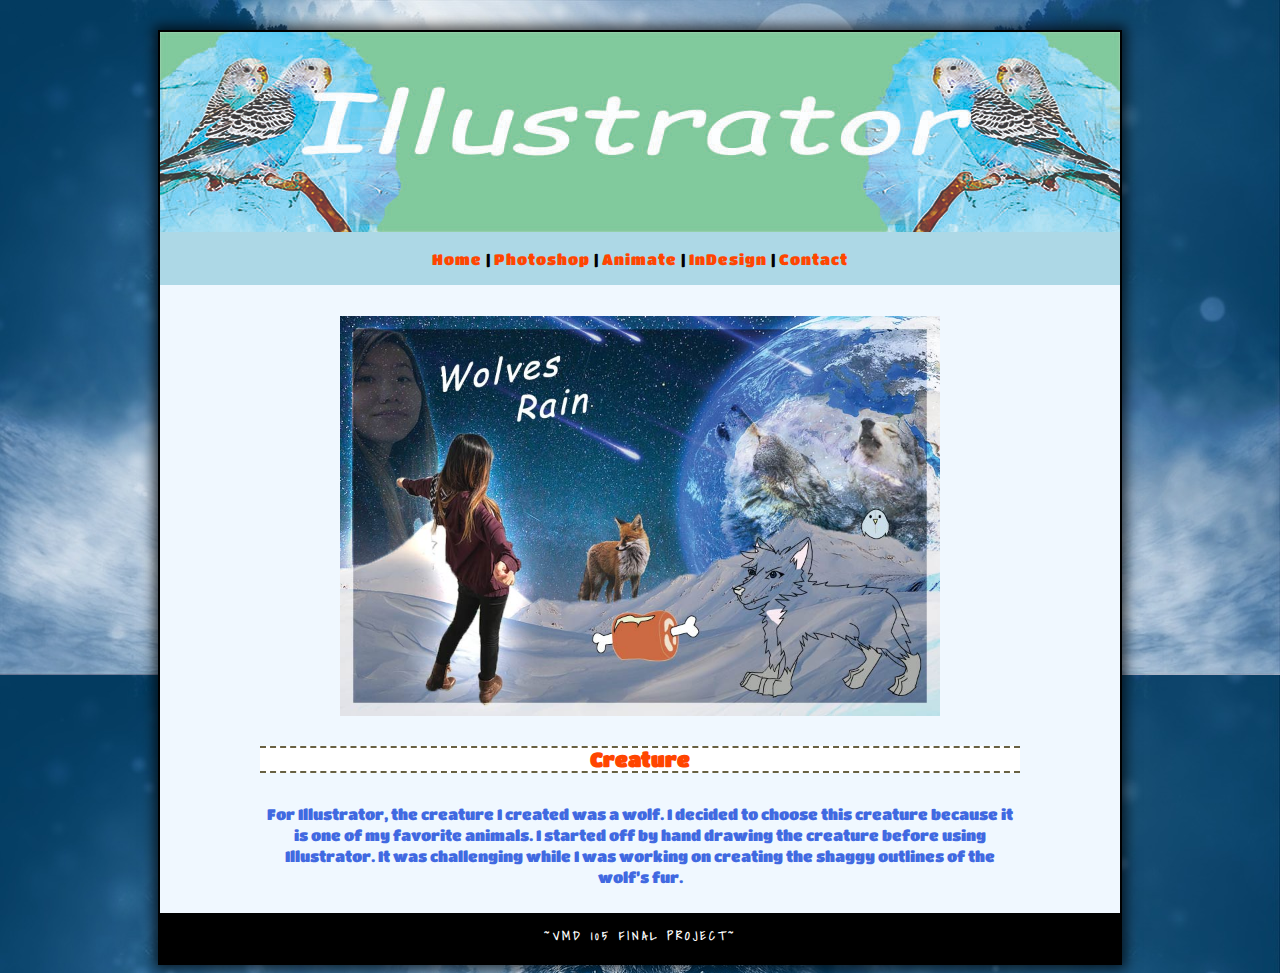
==== Ye_webfinal/illustrator.html @ e2b09f0a "VMD 105-Showcase" ====
<!doctype html>

<html>

	<head>
        
        <link href="https://fonts.googleapis.com/css?family=Shadows+Into+Light|Titan+One" rel="stylesheet"> 

		<title> Anna's VMD 105 Showcase</title>

	    <link rel="stylesheet" href="css/website.css">

	</head>


	<body>

			<header>

				<img src="images/banner%203-illustrator.jpg">

			</header>

			<nav>
                
					<ul>
						<li><a href="index.html">Home  </a></li> |
						<li><a href="photoshop.html">Photoshop  </a></li> |
						<li><a href="animate.html">Animate  </a></li> |
                        <li><a href="indesign.html">InDesign  </a></li> |
						<li><a href="contact.html">Contact</a></li>
					</ul>
			</nav>
        
			<section>
                
				<p><img src="images/Ye,%20Anna_illustrator_Final_project_.jpg" width="600"></p>
                
				 
			</section>

			<article>
				
				<h1>Creature</h1>
					
				<p> For Illustrator, the creature I created was a wolf. I decided to choose this creature because it is one of my favorite animals. I started off by hand drawing the creature  before using Illustrator. It was challenging while I was working on creating the shaggy outlines of the wolf’s fur. </p>

			</article>   
		
            <footer> 

                <h2>~VMD 105 Final Project~</h2>

            </footer>

	</body>
	
</html>
---- Ye_webfinal/css/website.css ----
html {
                background-image: url(../images/wolf-1836875_1280.jpg);
			}

			body {
				width: 960px;
				margin-right: auto;
				margin-left: auto;
				margin-top: 30px;
				background-color: aliceblue;
				font-family: 'Titan One', cursive;
				text-align: center;
                box-shadow: 0 0 12px 4px rgba(0,0,0,.7);
	            border: 2px solid #000000;
			}

			a {
                font-family: 'Titan One', cursive;
		      	color: orangered;
			    font-size: 15px;
			    letter-spacing: 1px;
                text-decoration:none;
                text-transform:capitalize;
			}

            a:hover {
                color: #ce000a;
            }

			article {
				padding: 0px 100px 0px 100px;  
			}

			h1 {
				font-size: 20px;
                font-family: 'Titan One', cursive;
				color: orangered;
                text-align: center;
                border-top: 2px dashed #686143;
                border-bottom: 2px dashed #686143;
                background-color:white;
			}

			h2 {
				font-size: 12px;
                line-height: 16px;
                font-family: 'Shadows Into Light', cursive;
				color: white;
                text-align: center;
			}

            h3 {
                font-size: 20px;
                line-height: 18px;
                font-family: 'Shadows Into Light', cursive; 
				color: #000;
                text-align: center;
            }

			p {
				font-size: 15px;
                line-height: 21px;
                font-family: 'Titan One', cursive;
				color: royalblue;
                text-align: center;
                padding-top: 16px;
                padding-bottom: 10px;
			}

            ul {
                list-style: none;
                padding-left: 0px;
            }

			li {
                display: inline; 
            }

            nav {
                padding: 1px;
                padding-bottom: 1px;
                background-color:lightblue;
            }
            
            footer {
	           height: 45px;
	           background-color: black;
	           text-transform: uppercase;
	           letter-spacing: 3px;
	           padding-top: 5px;
            }
            
            section {
               padding: 0px 100px 0px 100px;
            }

            header {
                line-height: 0px;
            }
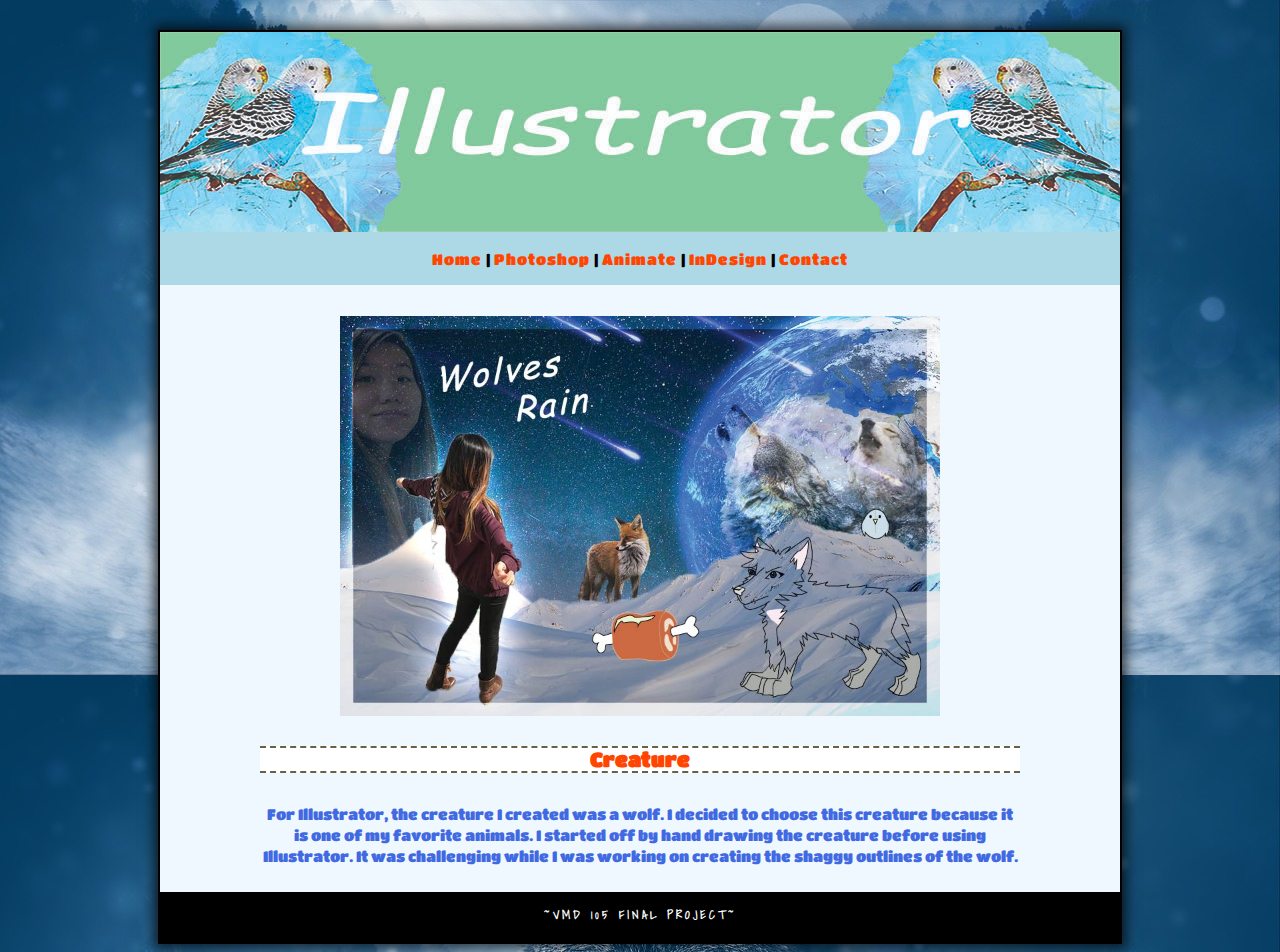
==== commit 15732d27: "VMD 105 Showcase" ====
--- a/Ye_webfinal/illustrator.html
+++ b/Ye_webfinal/illustrator.html
@@ -43,7 +43,7 @@
 				
 				<h1>Creature</h1>
 					
-				<p> For Illustrator, the creature I created was a wolf. I decided to choose this creature because it is one of my favorite animals. I started off by hand drawing the creature  before using Illustrator. It was challenging while I was working on creating the shaggy outlines of the wolf’s fur. </p>
+				<p> For Illustrator, the creature I created was a wolf. I decided to choose this creature because it is one of my favorite animals. I started off by hand drawing the creature  before using Illustrator. It was challenging while I was working on creating the shaggy outlines of the wolf. </p>
 
 			</article>   
 		
